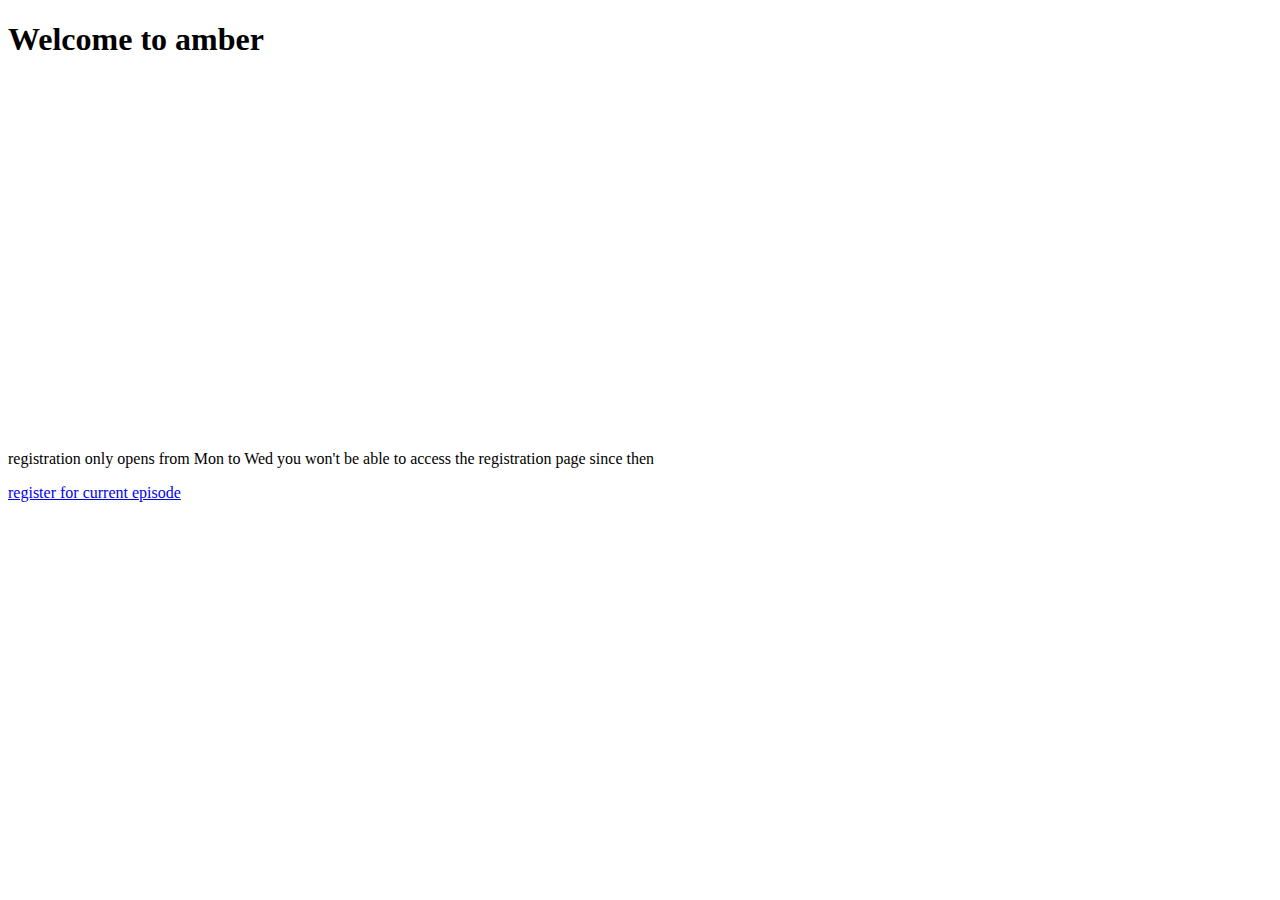
==== index.html @ 3eafe0ec "pushed the correct spreadsheets" ====
<!DOCTYPE html>
<html>
<head>
	<meta http-equiv="Content-Type" content="text/html" charset="utf-8">
	<title>index page of amber website</title>
</head>
<body>
	<h1> Welcome to amber</h1>
	<iframe width="560" height="350" frameborder="0" scrolling="no" marginheight="0" marginwidth="0" src="https://docs.google.com/spreadsheets/d/1aV9CM6CdlBascaPRqcgYvLjpyqQ-eK7998cU08ldZTQ/pubhtml?widget=false&amp;headers=false"></iframe>
	<div id="botton">
		<p>registration only opens from Mon to Wed you won't be able to access the registration page since then</p>
		<a href="register.html">register for current episode</a>
	</div>
	<iframe width="560" height="350" frameborder="0" scrolling="no" marginheight="0" marginwidth="0" src="https://docs.google.com/spreadsheets/d/1QKfctTxIZrc5U23h7sVe57whP_RcXSqpxzc4B1quTg8/pubhtml?widget=false&amp;headers=false"></iframe>
</body>
</html>
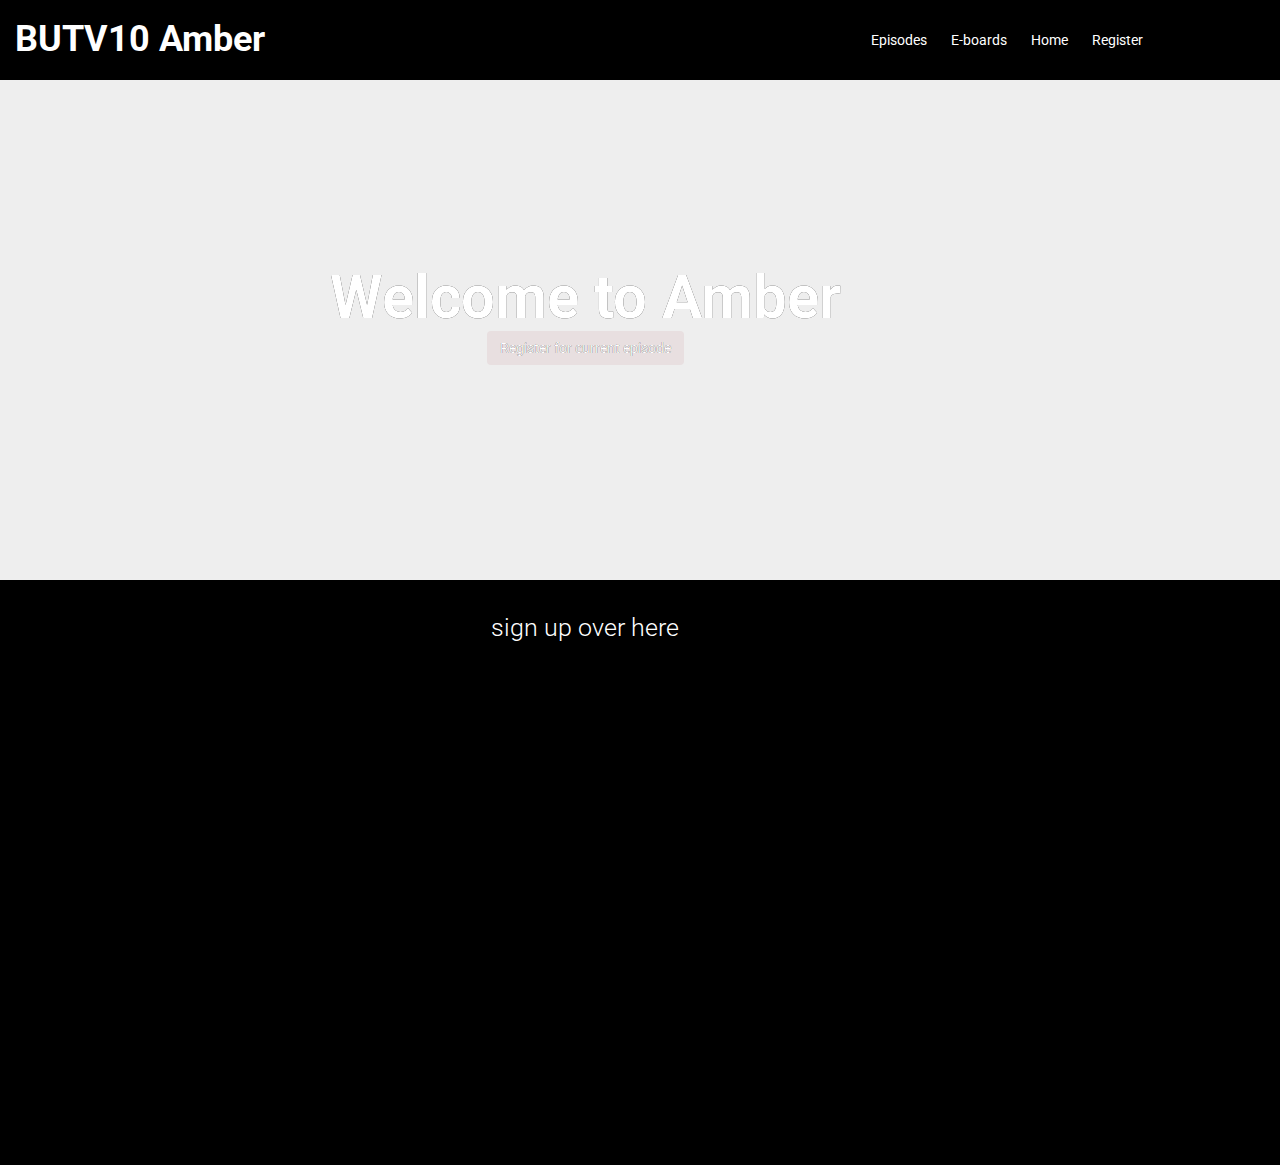
==== commit be2db11f: "new appearance" ====
--- a/index.html
+++ b/index.html
@@ -1,16 +1,51 @@
 <!DOCTYPE html>
-<html>
+<html lang="en">
 <head>
-	<meta http-equiv="Content-Type" content="text/html" charset="utf-8">
-	<title>index page of amber website</title>
+  <title>Amber Index</title>
+  <meta charset="utf-8">
+  <meta name="viewport" content="width=device-width, initial-scale=1">
+  <link rel="stylesheet" href="http://maxcdn.bootstrapcdn.com/bootstrap/3.3.7/css/bootstrap.min.css">
+  <script src="https://ajax.googleapis.com/ajax/libs/jquery/1.12.4/jquery.min.js"></script>
+  <script src="http://maxcdn.bootstrapcdn.com/bootstrap/3.3.7/js/bootstrap.min.js"></script>
+  <link href='https://fonts.googleapis.com/css?family=Roboto:300,400,700' rel='stylesheet' type='text/css'>
+  <link rel="stylesheet" href="codeacadamy.css">
 </head>
 <body>
-	<h1> Welcome to amber</h1>
-	<iframe width="560" height="350" frameborder="0" scrolling="no" marginheight="0" marginwidth="0" src="https://docs.google.com/spreadsheets/d/1aV9CM6CdlBascaPRqcgYvLjpyqQ-eK7998cU08ldZTQ/pubhtml?widget=false&amp;headers=false"></iframe>
-	<div id="botton">
-		<p>registration only opens from Mon to Wed you won't be able to access the registration page since then</p>
-		<a href="register.html">register for current episode</a>
-	</div>
-	<iframe width="560" height="350" frameborder="0" scrolling="no" marginheight="0" marginwidth="0" src="https://docs.google.com/spreadsheets/d/1QKfctTxIZrc5U23h7sVe57whP_RcXSqpxzc4B1quTg8/pubhtml?widget=false&amp;headers=false"></iframe>
+  <header class="container">
+  <div class="row">
+    <h1 class="col-sm-4">BUTV10 Amber</h1>
+    <nav class="col-sm-8 text-right">
+      <a class = "btn btn-primary" href="http://www.butv10.com/shows/amber/">
+        Episodes
+      </a>
+      <a class = "btn btn-primary" href="#">
+        E-boards
+      </a>
+      <a class = "btn btn-primary" href="index.html">
+        Home
+      </a>
+      <a class = "btn btn-primary" href="new_reg.html">
+        Register
+      </a>
+
+    </nav>
+  </div>
+  </header>
+
+<section class="jumbotron">
+  <div class="container">
+    <div class="row text-center">
+      <h2>Welcome to Amber</h2>
+      <a class="btn btn-secondary" href="new_reg.html">Register for current episode</a>
+    </div>
+  </div>
+</section>
+<section class ="container">
+  <div class="row text-center">
+      <p>sign up over here</p>
+    <iframe width="100%" height="500" frameborder="0" scrolling="no" marginheight="0" marginwidth="0" src="https://docs.google.com/a/bu.edu/spreadsheets/d/1aV9CM6CdlBascaPRqcgYvLjpyqQ-eK7998cU08ldZTQ/edit?usp=sharing"></iframe>
+
+  </div>
+</section>
 </body>
 </html>
--- a/codeacadamy.css
+++ b/codeacadamy.css
@@ -0,0 +1,101 @@
+body {
+  font-family: 'Roboto', sans-serif;
+  font-weight: 300;
+  background-color: #000000;
+}
+
+header {
+  padding: 20px 0;
+}
+
+header .row,
+footer .row {
+  display: flex;
+  align-items: center;
+}
+
+header h1 {
+  font-weight: 700;
+  margin: 0;
+}
+
+header nav {
+  display: flex;
+  justify-content: flex-end;
+}
+
+header p {
+  padding: 0 20px;
+  margin: 0;
+}
+
+.jumbotron {
+  display: flex;
+  align-items: center;
+  background-image: url('logo.jpg');
+  background-size: cover;
+  color: #ffffff;
+  height: 500px;
+  text-shadow: 0.25px 0.25px 0.25px #000000;
+}
+
+.jumbotron h2 {
+  font-size: 60px;
+  font-weight: 700;
+  margin: 0;
+  color: #ffffff;
+}
+
+.container{
+  color: #ffffff;
+  font-size: 25px;
+  font-weight: 300;
+  margin: 0;
+}
+
+section .row img {
+  margin: 0 0 30px;
+  width: 100%;
+}
+
+.col-md-6 {
+  margin: 0 0 30px;
+}
+
+.btn.btn-primary {
+  border-radius: 2px;
+  border: 0px;
+  color: #ffffff;
+  text-shadow: none;
+  background-color: #000000;
+}
+
+.btn.btn-primary:hover {
+  color: #000000;
+  background-color: #ffffff;
+}
+
+.btn-secondary {
+  background-color: #E8DFE0;
+  color: #ffffff;
+  margin: 0 0 30px;
+}
+
+footer {
+  font-size: 12px;
+  padding: 20px 0;
+}
+
+footer .col-sm-8 {
+  display: flex;
+  justify-content: flex-end;
+}
+
+footer ul {
+  list-style: none;
+}
+
+footer li img {
+  width: 32px;
+  height: 32px;
+}
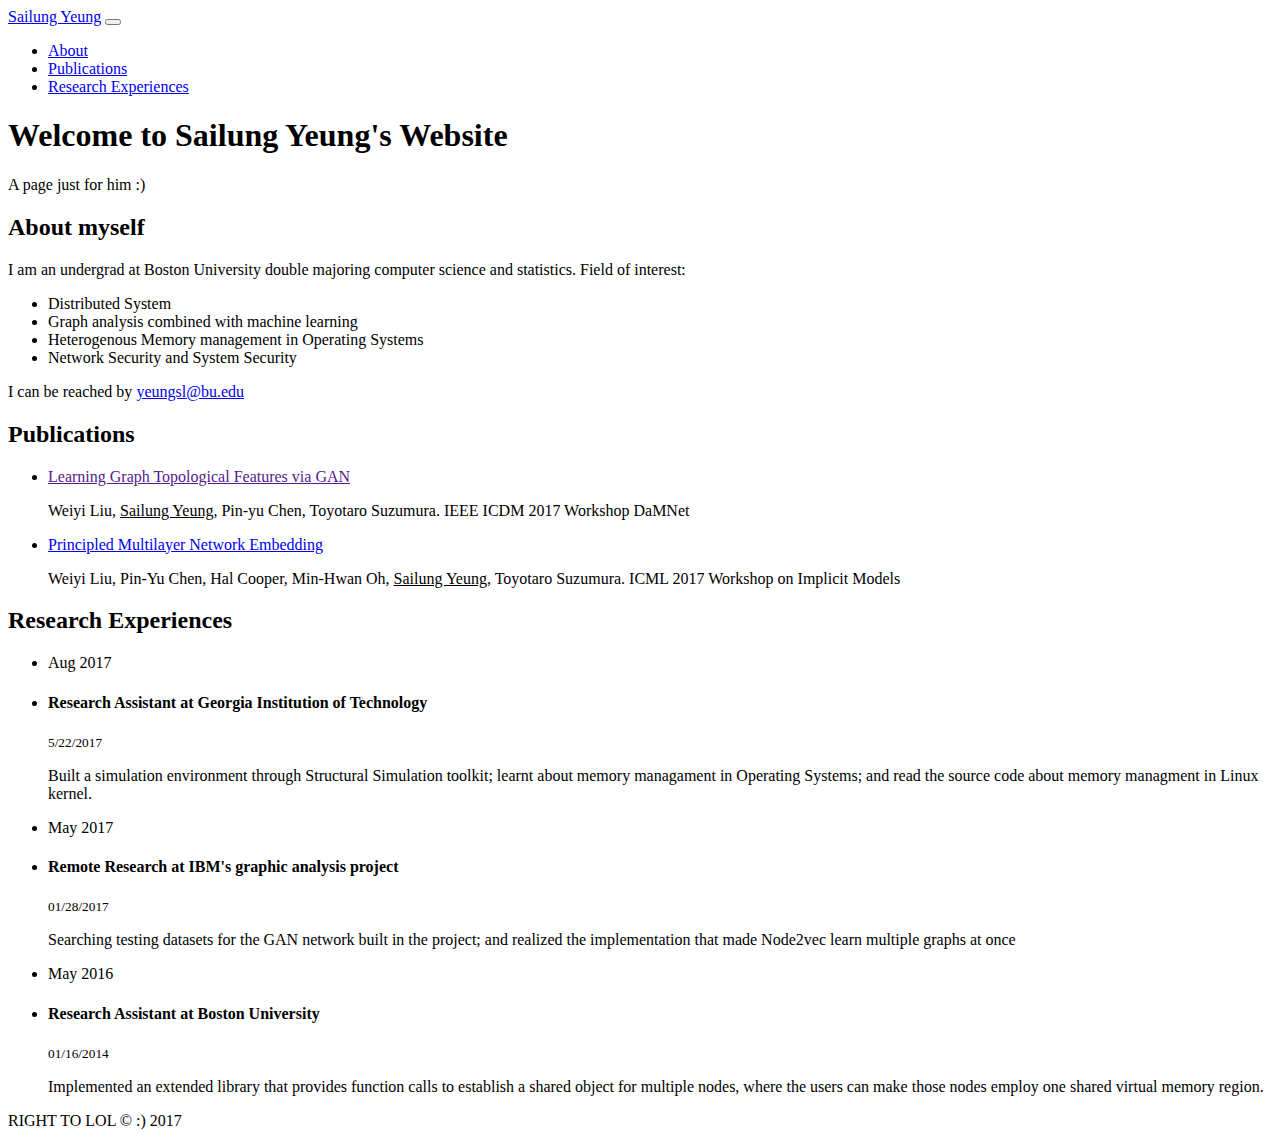
==== commit 703a4a90: "changed to my pw" ====
--- a/index.html
+++ b/index.html
@@ -1,51 +1,176 @@
 <!DOCTYPE html>
 <html lang="en">
-<head>
-  <title>Amber Index</title>
-  <meta charset="utf-8">
-  <meta name="viewport" content="width=device-width, initial-scale=1">
-  <link rel="stylesheet" href="http://maxcdn.bootstrapcdn.com/bootstrap/3.3.7/css/bootstrap.min.css">
-  <script src="https://ajax.googleapis.com/ajax/libs/jquery/1.12.4/jquery.min.js"></script>
-  <script src="http://maxcdn.bootstrapcdn.com/bootstrap/3.3.7/js/bootstrap.min.js"></script>
-  <link href='https://fonts.googleapis.com/css?family=Roboto:300,400,700' rel='stylesheet' type='text/css'>
-  <link rel="stylesheet" href="codeacadamy.css">
-</head>
-<body>
-  <header class="container">
-  <div class="row">
-    <h1 class="col-sm-4">BUTV10 Amber</h1>
-    <nav class="col-sm-8 text-right">
-      <a class = "btn btn-primary" href="http://www.butv10.com/shows/amber/">
-        Episodes
-      </a>
-      <a class = "btn btn-primary" href="#">
-        E-boards
-      </a>
-      <a class = "btn btn-primary" href="index.html">
-        Home
-      </a>
-      <a class = "btn btn-primary" href="new_reg.html">
-        Register
-      </a>
 
+  <head>
+
+    <meta charset="utf-8">
+    <meta name="viewport" content="width=device-width, initial-scale=1, shrink-to-fit=no">
+    <meta name="description" content="">
+    <meta name="author" content="">
+
+    <title>Sailung Yeung's personal webpage</title>
+
+    <!-- Bootstrap core CSS -->
+    <link href="include/vendor/bootstrap/css/bootstrap.min.css" rel="stylesheet">
+
+    <!-- Custom styles for this template -->
+    <link href="include/css/scrolling-nav.css" rel="stylesheet">
+
+  </head>
+
+  <body id="page-top">
+
+    <!-- Navigation -->
+    <nav class="navbar navbar-expand-lg navbar-dark bg-dark fixed-top" id="mainNav">
+      <div class="container">
+        <a class="navbar-brand js-scroll-trigger" href="#page-top">Sailung Yeung</a>
+        <button class="navbar-toggler" type="button" data-toggle="collapse" data-target="#navbarResponsive" aria-controls="navbarResponsive" aria-expanded="false" aria-label="Toggle navigation">
+          <span class="navbar-toggler-icon"></span>
+        </button>
+        <div class="collapse navbar-collapse" id="navbarResponsive">
+          <ul class="navbar-nav ml-auto">
+            <li class="nav-item">
+              <a class="nav-link js-scroll-trigger" href="#about">About</a>
+            </li>
+            <li class="nav-item">
+              <a class="nav-link js-scroll-trigger" href="#publication">Publications</a>
+            </li>
+            <li class="nav-item">
+              <a class="nav-link js-scroll-trigger" href="#research">Research Experiences</a>
+            </li>
+          </ul>
+        </div>
+      </div>
     </nav>
-  </div>
-  </header>
 
-<section class="jumbotron">
-  <div class="container">
-    <div class="row text-center">
-      <h2>Welcome to Amber</h2>
-      <a class="btn btn-secondary" href="new_reg.html">Register for current episode</a>
-    </div>
-  </div>
-</section>
-<section class ="container">
-  <div class="row text-center">
-      <p>sign up over here</p>
-    <iframe width="100%" height="500" frameborder="0" scrolling="no" marginheight="0" marginwidth="0" src="https://docs.google.com/a/bu.edu/spreadsheets/d/1aV9CM6CdlBascaPRqcgYvLjpyqQ-eK7998cU08ldZTQ/edit?usp=sharing"></iframe>
+    <header class="bg-primary text-white">
+      <div class="container text-center">
+        <h1>Welcome to Sailung Yeung's Website</h1>
+        <p class="lead">A page just for him :)</p>
+      </div>
+    </header>
 
-  </div>
-</section>
-</body>
+    <section id="about">
+      <div class="container">
+        <div class="row">
+          <div class="col-lg-8 mx-auto">
+            <h2>About myself</h2>
+            <p class="lead">I am an undergrad at Boston University double majoring computer science and statistics. Field of interest:</p>
+            <ul>
+              <li>Distributed System</li>
+              <li>Graph analysis combined with machine learning</li>
+              <li>Heterogenous Memory management in Operating Systems</li>
+              <li>Network Security and System Security</li>
+            </ul>
+            <p> I can be reached by <a href="mailto:yeungsl@bu.edu">yeungsl@bu.edu</a></p>
+          </div>
+        </div>
+      </div>
+    </section>
+
+    <section id="publication" class="bg-light">
+      <div class="container">
+        <div class="row">
+          <div class="col-lg-8 mx-auto">
+            <h2>Publications</h2>
+            <ul>
+              <li><a href="">Learning Graph Topological Features via GAN</a><p>Weiyi Liu, <u>Sailung Yeung</u>, Pin-yu Chen, Toyotaro Suzumura. IEEE ICDM 2017 Workshop DaMNet</p></li>
+              <li><a href="https://drive.google.com/file/d/0ByNPn9rqC-y6LTFKblBka3pZV28/view">Principled Multilayer Network Embedding</a>
+                <p>Weiyi Liu, Pin-Yu Chen, Hal Cooper, Min-Hwan Oh, <u>Sailung Yeung</u>, Toyotaro Suzumura.  ICML 2017 Workshop on Implicit Models</p></li>
+            </ul>
+          </div>
+        </div>
+      </div>
+    </section>
+
+    <section id="research">
+      <div class="container">
+        <div class="row">
+          <div class="col-lg-8 mx-auto">
+            <h2>Research Experiences</h2>
+  <ul class="timeline">
+    <li><div class="tldate">Aug 2017</div></li>
+    
+    <li>
+      <div class="tl-circ"></div>
+      <div class="timeline-panel">
+        <div class="tl-heading">
+          <h4>Research Assistant at Georgia Institution of Technology</h4>
+          <p><small class="text-muted"><i class="glyphicon glyphicon-time"></i> 5/22/2017</small></p>
+        </div>
+        <div class="tl-body">
+          <p>Built a simulation environment through Structural Simulation toolkit; learnt about memory managament in Operating Systems; and read the source code about memory managment in Linux kernel.</p>
+        </div>
+      </div>
+    </li>
+    
+    <!--<li class="timeline-inverted">
+      <div class="tl-circ"></div>
+      <div class="timeline-panel">
+        <div class="tl-heading">
+          <h4>Road Trip of 2,164 miles in total</h4>
+          <p><small class="text-muted"><i class="glyphicon glyphicon-time"></i> 5/18/2017</small></p>
+        </div>
+        <div class="tl-body">
+          <p>Drove from Boston to Atlanta with three stops crossing the Appalachians. </p>
+          <p>Went back from a different route passing D.C., Philidelphia and NYC.</p>
+        </div>
+      </div>
+    </li>-->
+    
+    <li><div class="tldate">May 2017</div></li>
+    
+    <li>
+      <div class="tl-circ"></div>
+      <div class="timeline-panel">
+        <div class="tl-heading">
+          <h4>Remote Research at IBM's graphic analysis project</h4>
+          <p><small class="text-muted"><i class="glyphicon glyphicon-time"></i> 01/28/2017</small></p>
+        </div>
+        <div class="tl-body">
+          <p>Searching testing datasets for the GAN network built in the project; and realized the implementation that made Node2vec learn multiple graphs at once</p>
+        </div>
+      </div>
+    </li>
+    <li><div class="tldate">May 2016</div></li>
+    <li class="timeline-inverted">
+      <div class="tl-circ"></div>
+      <div class="timeline-panel">
+        <div class="tl-heading">
+          <h4>Research Assistant at Boston University</h4>
+          <p><small class="text-muted"><i class="glyphicon glyphicon-time"></i> 01/16/2014</small></p>
+        </div>
+        <div class="tl-body">
+          <p>Implemented an extended library that provides function calls to establish a shared object for multiple nodes, where the users can make those nodes employ one shared virtual memory region.</p>
+          
+        </div>
+      </div>
+    </li>
+  </ul>
+          </div>
+        </div>
+      </div>
+    </section>
+
+    <!-- Footer -->
+    <footer class="py-5 bg-dark">
+      <div class="container">
+        <p class="m-0 text-center text-white">RIGHT TO LOL &copy; :) 2017</p>
+      </div>
+      <!-- /.container -->
+    </footer>
+
+    <!-- Bootstrap core JavaScript -->
+    <script src="include/vendor/jquery/jquery.min.js"></script>
+    <script src="include/vendor/popper/popper.min.js"></script>
+    <script src="include/vendor/bootstrap/js/bootstrap.min.js"></script>
+
+    <!-- Plugin JavaScript -->
+    <script src="include/vendor/jquery-easing/jquery.easing.min.js"></script>
+
+    <!-- Custom JavaScript for this theme -->
+    <script src="include/js/scrolling-nav.js"></script>
+
+  </body>
+
 </html>
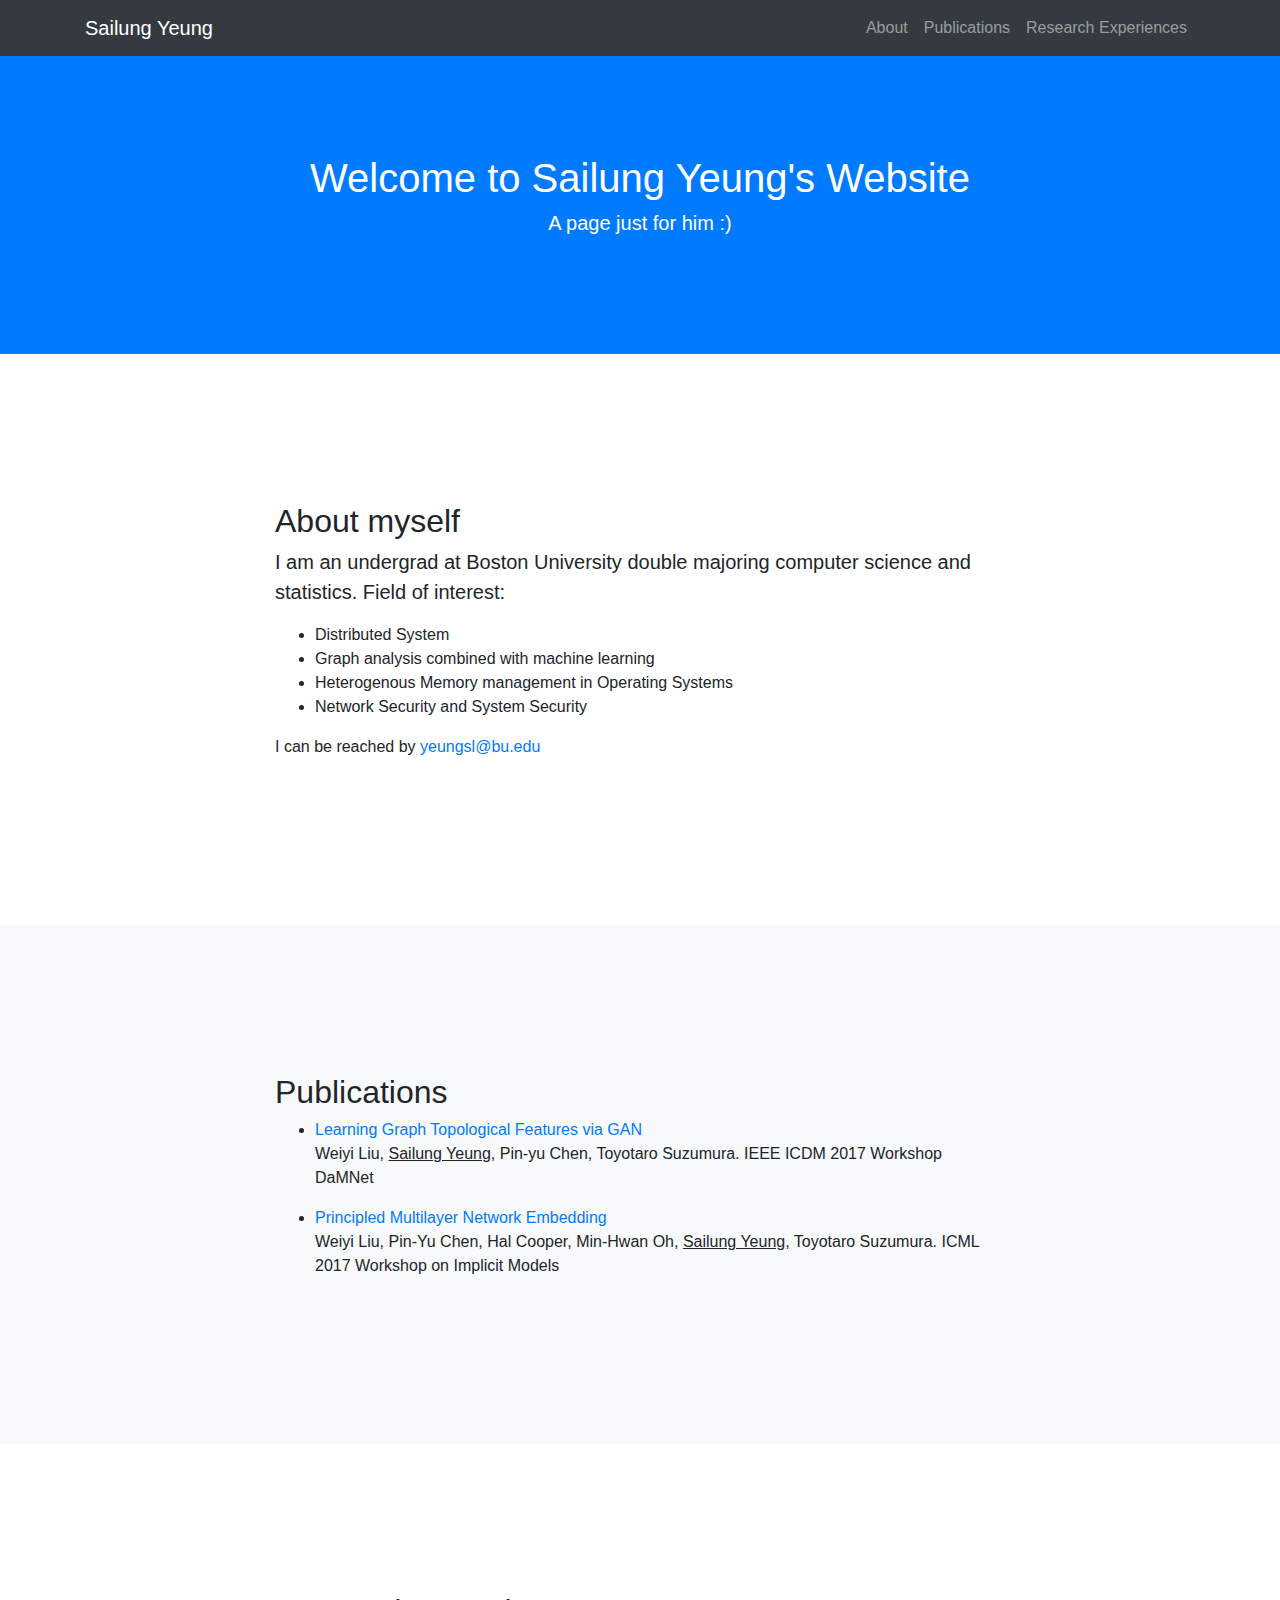
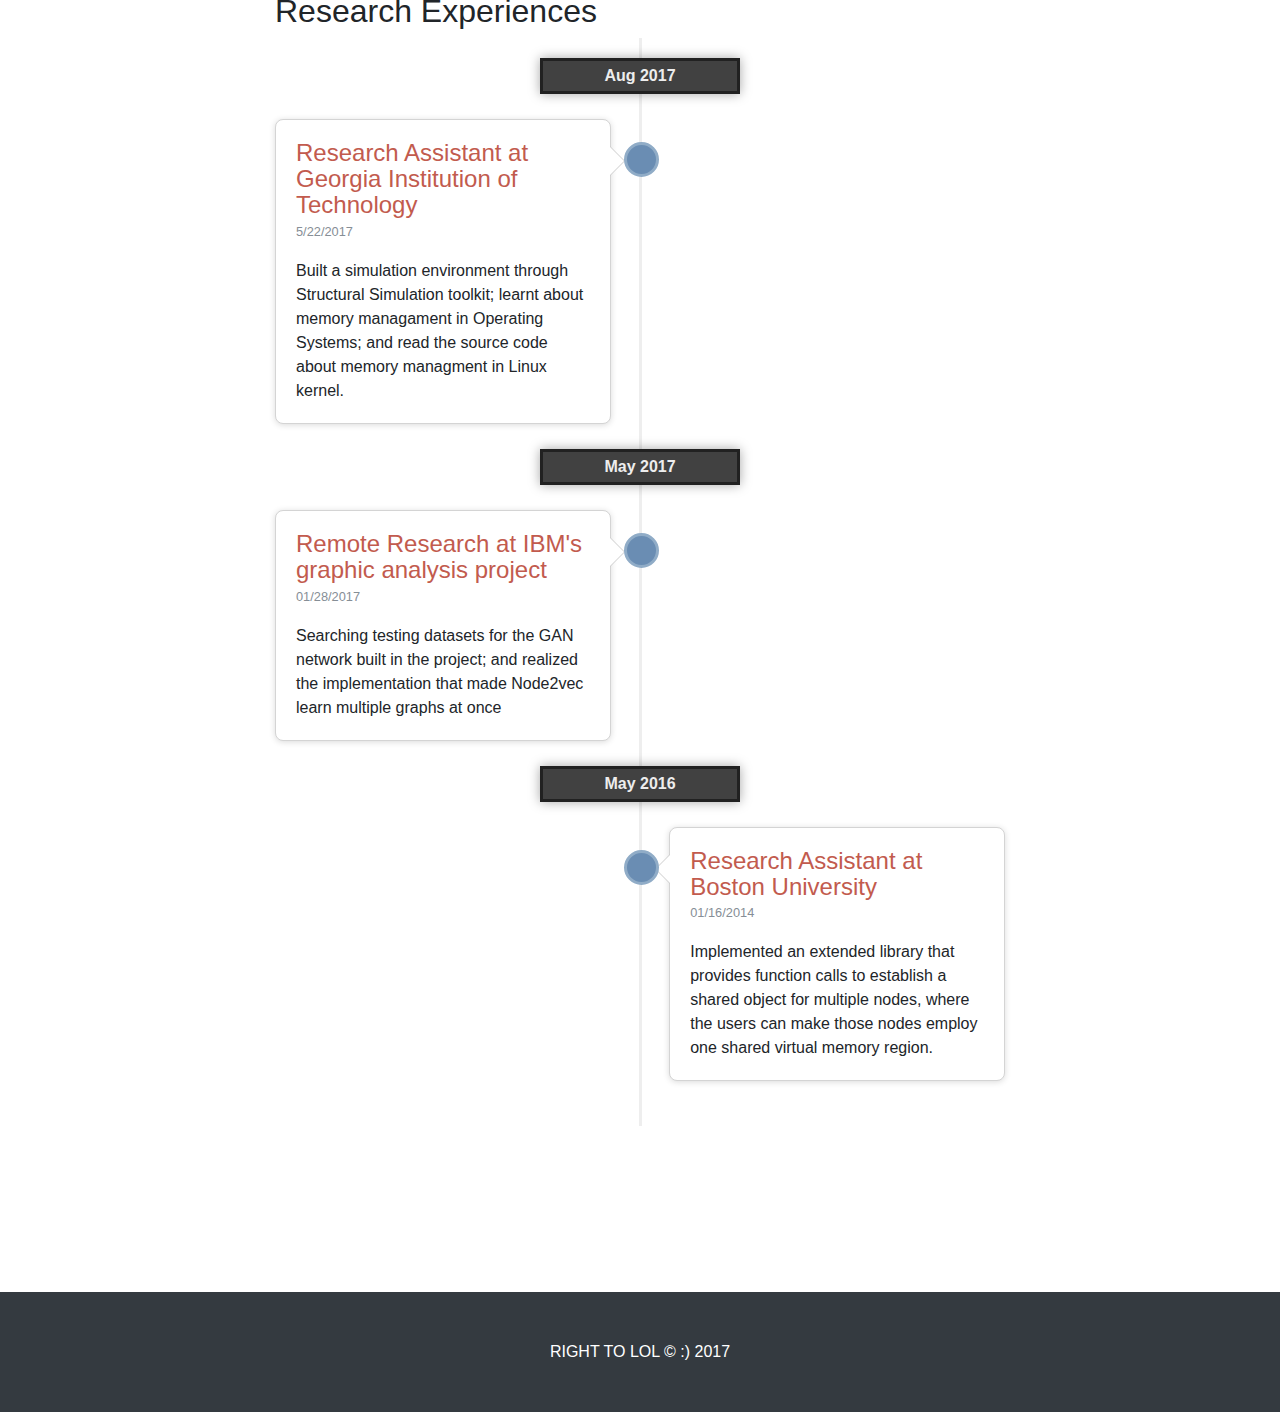
==== commit 496a21b0: "real fix" ====
--- a/include/css/scrolling-nav.css
+++ b/include/css/scrolling-nav.css
@@ -0,0 +1,170 @@
+/*!
+ * Start Bootstrap - Scrolling Nav (https://startbootstrap.com/template-overviews/scrolling-nav)
+ * Copyright 2013-2017 Start Bootstrap
+ * Licensed under MIT (https://github.com/BlackrockDigital/startbootstrap-scrolling-nav/blob/master/LICENSE)
+ */
+
+header {
+  padding: 154px 0 100px;
+}
+
+@media (min-width: 992px) {
+  header {
+    padding: 156px 0 100px;
+  }
+}
+
+section {
+  padding: 150px 0;
+}
+
+
+/** timeline box structure **/
+.timeline {
+  list-style: none;
+  padding: 20px 0 20px;
+  position: relative;
+}
+
+.timeline:before {
+  top: 0;
+  bottom: 0;
+  position: absolute;
+  content: " ";
+  width: 3px;
+  background-color: #eee;
+  left: 50%;
+  margin-left: -1.5px;
+}
+
+.tldate {
+  display: block;
+  width: 200px;
+  background: #414141;
+  border: 3px solid #212121;
+  color: #ededed;
+  margin: 0 auto;
+  padding: 3px 0;
+  font-weight: bold;
+  text-align: center;
+  -webkit-box-shadow: 0 0 11px rgba(0,0,0,0.35);
+}
+
+.timeline li {
+  margin-bottom: 25px;
+  position: relative;
+}
+
+.timeline li:before, .timeline li:after {
+  content: " ";
+  display: table;
+}
+.timeline li:after {
+  clear: both;
+}
+.timeline li:before, .timeline li:after {
+  content: " ";
+  display: table;
+}
+
+/** timeline panels **/
+.timeline li .timeline-panel {
+  width: 46%;
+  float: left;
+  background: #fff;
+  border: 1px solid #d4d4d4;
+  padding: 20px;
+  position: relative;
+  -webkit-border-radius: 8px;
+  -moz-border-radius: 8px;
+  border-radius: 8px;
+  -webkit-box-shadow: 0 1px 6px rgba(0, 0, 0, 0.15);
+  -moz-box-shadow: 0 1px 6px rgba(0, 0, 0, 0.15);
+  box-shadow: 0 1px 6px rgba(0, 0, 0, 0.15);
+}
+
+/** panel arrows **/
+.timeline li .timeline-panel:before {
+  position: absolute;
+  top: 26px;
+  right: -15px;
+  display: inline-block;
+  border-top: 15px solid transparent;
+  border-left: 15px solid #ccc;
+  border-right: 0 solid #ccc;
+  border-bottom: 15px solid transparent;
+  content: " ";
+}
+
+.timeline li .timeline-panel:after {
+  position: absolute;
+  top: 27px;
+  right: -14px;
+  display: inline-block;
+  border-top: 14px solid transparent;
+  border-left: 14px solid #fff;
+  border-right: 0 solid #fff;
+  border-bottom: 14px solid transparent;
+  content: " ";
+}
+.timeline li .timeline-panel.noarrow:before, .timeline li .timeline-panel.noarrow:after {
+  top:0;
+  right:0;
+  display: none;
+  border: 0;
+}
+
+.timeline li.timeline-inverted .timeline-panel {
+  float: right;
+}
+
+.timeline li.timeline-inverted .timeline-panel:before {
+  border-left-width: 0;
+  border-right-width: 15px;
+  left: -15px;
+  right: auto;
+}
+
+.timeline li.timeline-inverted .timeline-panel:after {
+  border-left-width: 0;
+  border-right-width: 14px;
+  left: -14px;
+  right: auto;
+}
+
+
+/** timeline circle icons **/
+.timeline li .tl-circ {
+  position: absolute;
+  top: 23px;
+  left: 50%;
+  text-align: center;
+  background: #6a8db3;
+  color: #fff;
+  width: 35px;
+  height: 35px;
+  line-height: 35px;
+  margin-left: -16px;
+  border: 3px solid #90acc7;
+  border-top-right-radius: 50%;
+  border-top-left-radius: 50%;
+  border-bottom-right-radius: 50%;
+  border-bottom-left-radius: 50%;
+  z-index: 99999;
+}
+
+
+/** timeline content **/
+
+.tl-heading h4 {
+  margin: 0;
+  color: #c25b4e;
+}
+
+.tl-body p, .tl-body ul {
+  margin-bottom: 0;
+}
+
+.tl-body > p + p {
+  margin-top: 5px;
+}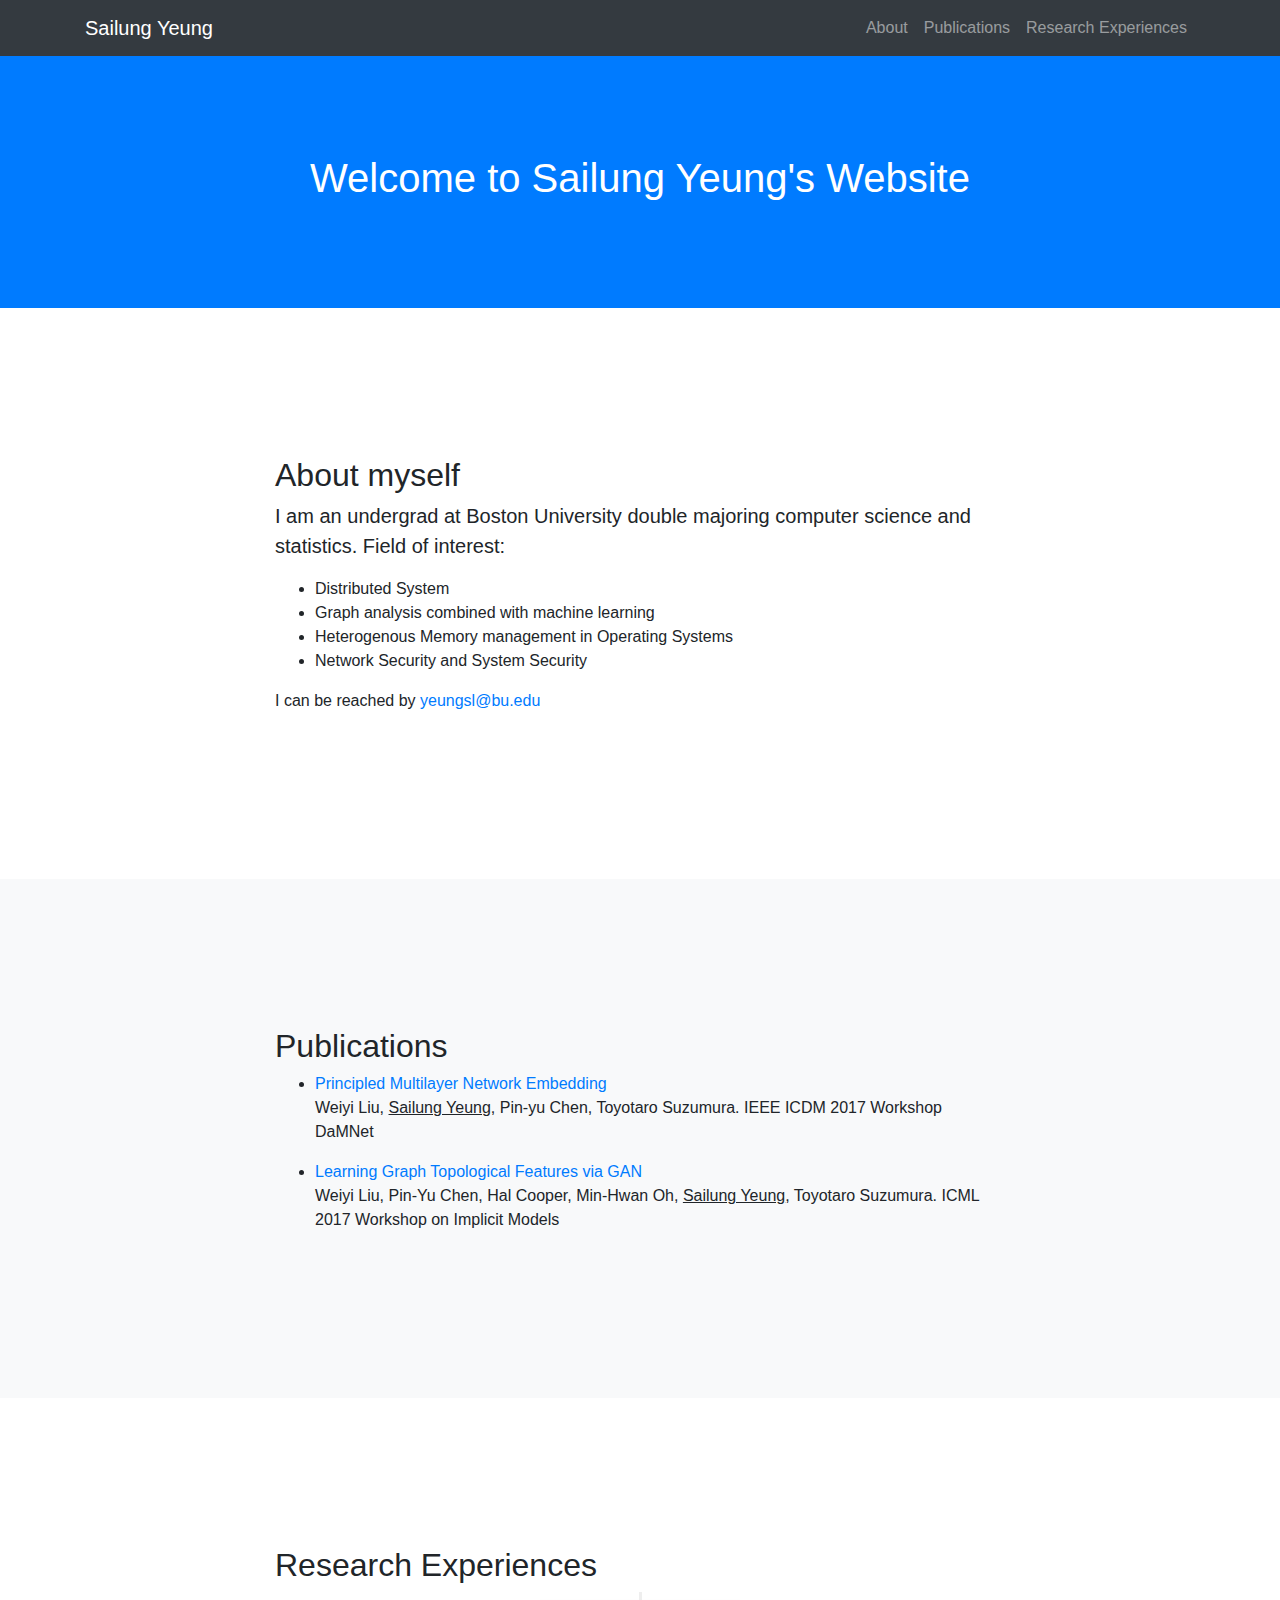
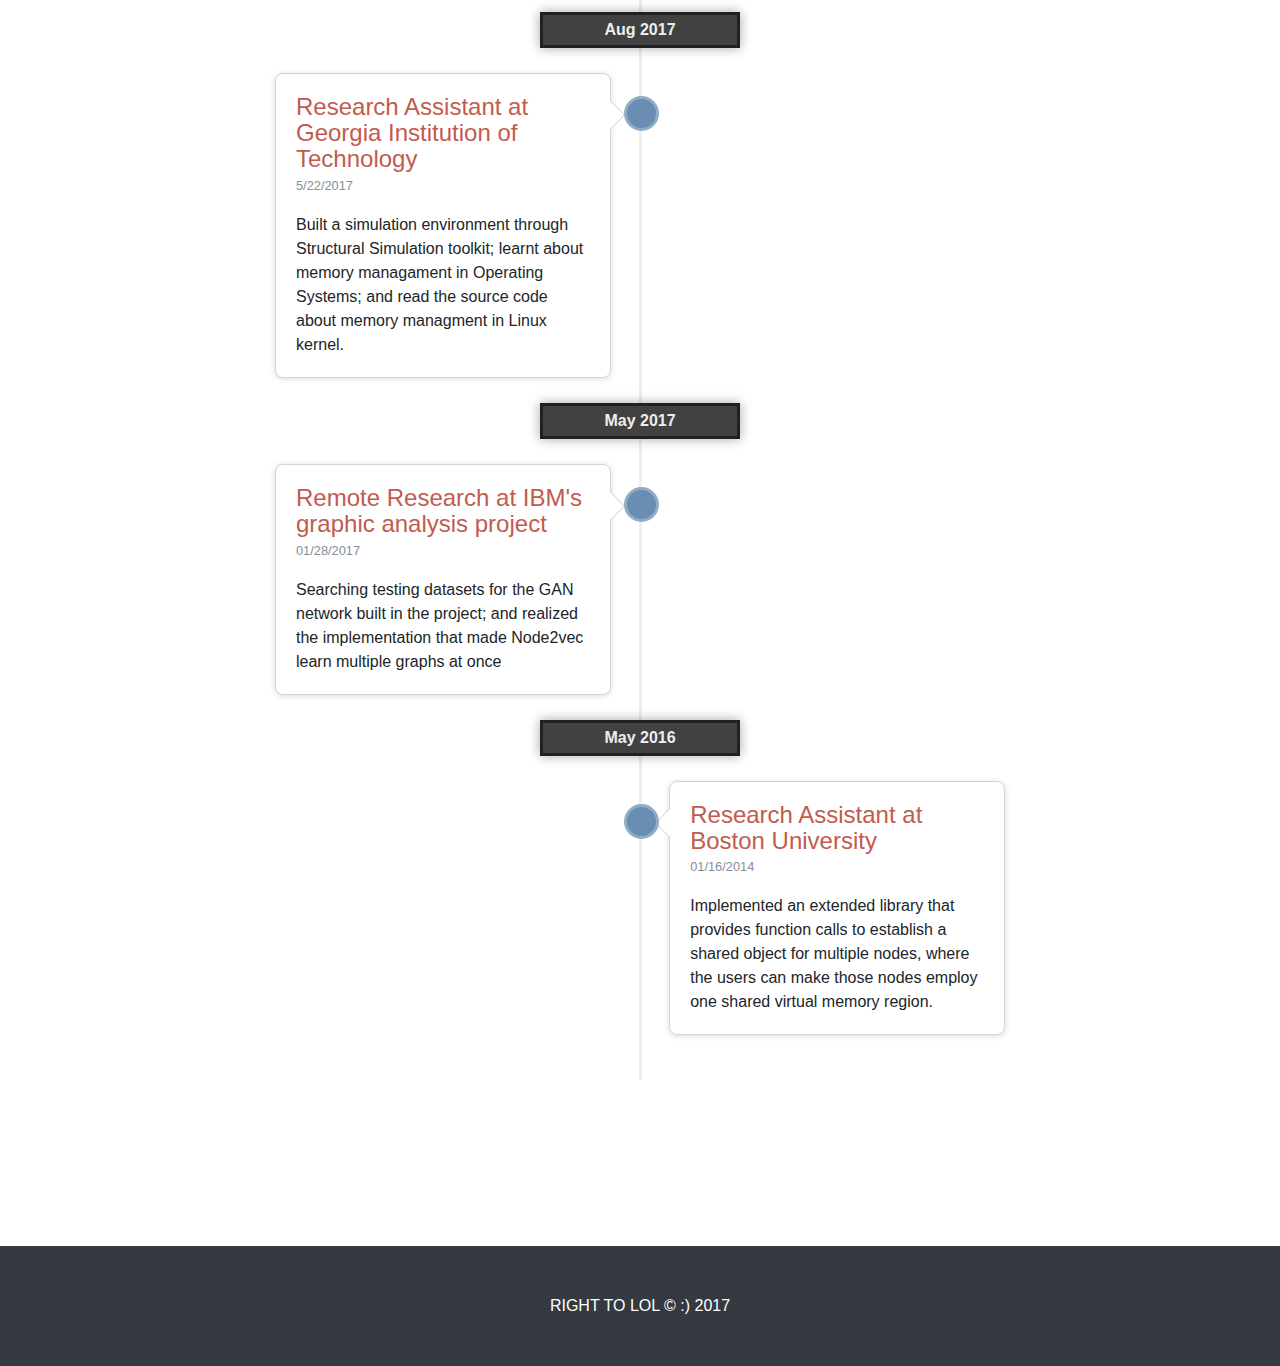
==== commit 8eb0bf30: "added publication links" ====
--- a/index.html
+++ b/index.html
@@ -46,7 +46,6 @@
     <header class="bg-primary text-white">
       <div class="container text-center">
         <h1>Welcome to Sailung Yeung's Website</h1>
-        <p class="lead">A page just for him :)</p>
       </div>
     </header>
 
@@ -74,8 +73,8 @@
           <div class="col-lg-8 mx-auto">
             <h2>Publications</h2>
             <ul>
-              <li><a href="">Learning Graph Topological Features via GAN</a><p>Weiyi Liu, <u>Sailung Yeung</u>, Pin-yu Chen, Toyotaro Suzumura. IEEE ICDM 2017 Workshop DaMNet</p></li>
-              <li><a href="https://drive.google.com/file/d/0ByNPn9rqC-y6LTFKblBka3pZV28/view">Principled Multilayer Network Embedding</a>
+              <li><a href="https://arxiv.org/pdf/1709.03551.pdf">Principled Multilayer Network Embedding</a><p>Weiyi Liu, <u>Sailung Yeung</u>, Pin-yu Chen, Toyotaro Suzumura. IEEE ICDM 2017 Workshop DaMNet</p></li>
+              <li><a href="https://drive.google.com/file/d/0ByNPn9rqC-y6LTFKblBka3pZV28/view">Learning Graph Topological Features via GAN</a>
                 <p>Weiyi Liu, Pin-Yu Chen, Hal Cooper, Min-Hwan Oh, <u>Sailung Yeung</u>, Toyotaro Suzumura.  ICML 2017 Workshop on Implicit Models</p></li>
             </ul>
           </div>
